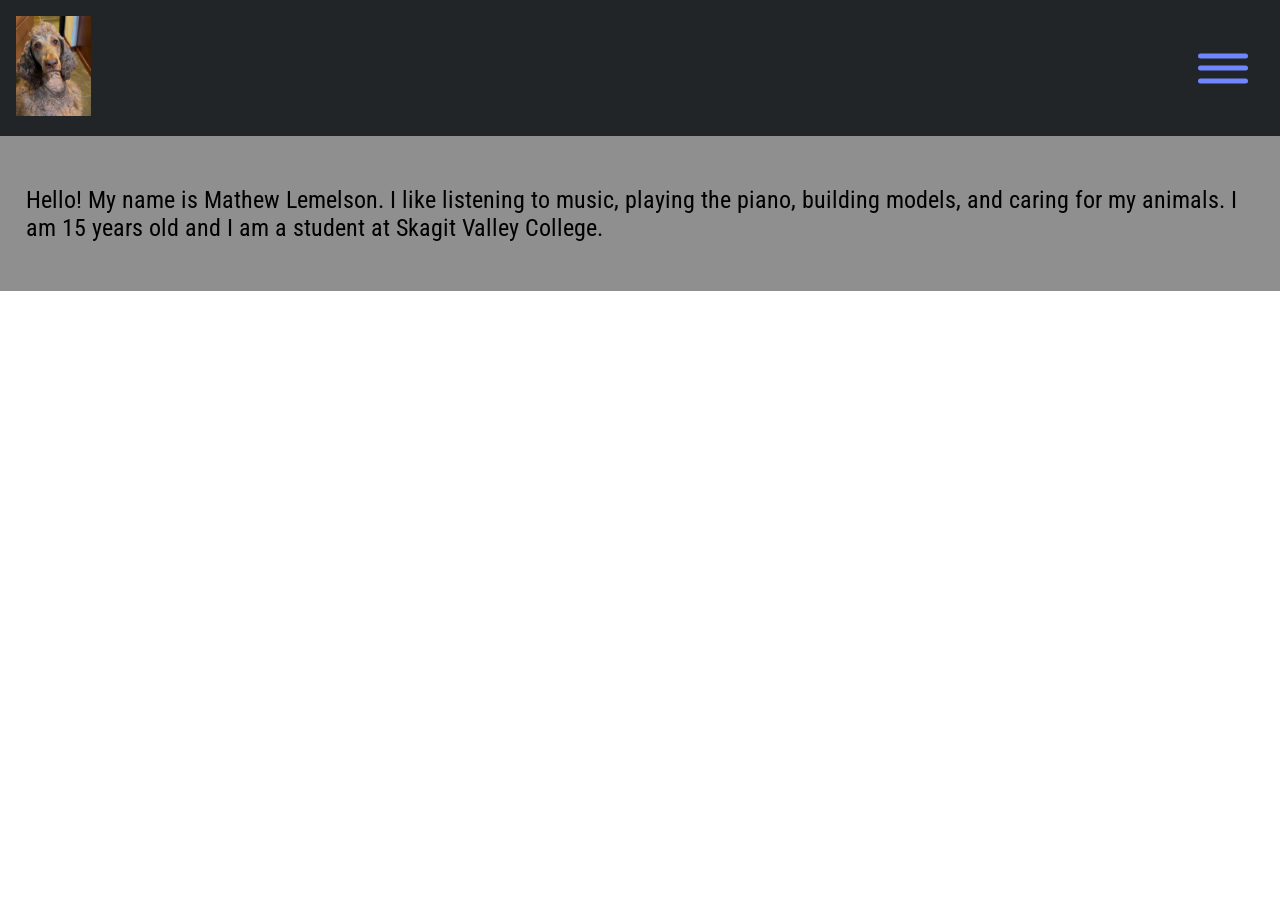
==== aboutme.html @ 1f7396f3 "Add files via upload" ====
<!doctype html>
<html lang="en">
<head>
    <meta charset="utf-8">
    <title> website cool wow </title>
    <meta name="viewport" content="width=device-width, initial-scale=1">
    <link rel="preconnect" href="https://fonts.googleapis.com">
    <link rel="preconnect" href="https://fonts.gstatic.com" crossorigin>
    <link href="https://fonts.googleapis.com/css2?family=Roboto+Condensed:ital,wght@0,100..900;1,100..900&display=swap" rel="stylesheet">
    <link rel="stylesheet" href="css/styles.css">
    <script src="javascript/script.js" defer></script>
</head>

<header class="top-bar">
  <a> <img src="images/logo.jpeg" alt="image of dog"></a>


<!-- hamburger menu stuff from https://www.youtube.com/watch?v=aNDqzlAKmZc-->

    <div class="off-screen-menu">
        <ul>
            <li> <a href="index.html">Home</a></li>
            <li> <a href="aboutme.html">About Me</a></li>
            <li> <a href="stuffilike.html">Stuff I like</a></li>
        </ul>
    </div>

    <nav>
        <div class="ham-menu">
            <span> </span>
            <span></span>
            <span></span>
        </div>
    </nav>
</header>

<main>
    <div class="aboutme-text">
        <p> Hello! My name is Mathew Lemelson. I like listening to music, playing the piano, building models, and caring for my animals. I am 15 years old and I am a student at Skagit Valley College. </p>
    </div>

</main>
---- css/styles.css ----
/* reset css */
body, header, nav, main, footer, div, h1, img, ul {
    margin: 0;
    padding: 0;
    border: 0;
}

header img {
    height: 100px;
    width:auto;
}
/* font */
roboto-condensed-<font> {
  font-family: "Roboto Condensed", sans-serif;
  font-optical-sizing: auto;
  font-weight: <weight>;
  font-style: normal;
}
/* top bar */
.top-bar {
    display: flex;
    justify-content: space-between;
    align-items:center;
    padding: 1rem;
    background: rgb(34,37,39);
}
/* main content */
main { 
    padding: 2%;
    font-family: "Roboto Condensed", sans-serif;
    font-size: 1.5rem;
    background-color: rgb(143,143,143);
    text-align: left;
    overflow: auto;
}

main img { 
    height: 250px;
    width: auto;
    float: right;
    margin-right: 1em;
    
}

/* stuff I like page */
    .like-images {
        display: flex;
        height: 250px;
        width: auto;
        float: right;
        margin-right: 3%;
    }
/* mobile view */ 

@media screen and (max-width:550px) {
    .mobile {
        display: block;
    }

    .tablet-desktop {
        display: none;
    }
}
@media screen and (min-width:551px) {
    .mobile {
        display: none;
    }

    .tablet-desktop {
        display: block;
    }
}

/* burger menu */
.off-screen-menu ul {
    list-style: none;
}
.off-screen-menu ul li a {
    color: rgb(143,143,143);
    text-decoration: none;
}
    .off-screen-menu {
        background-color: rgb(34,37,39);
        height: 100vh;
        width: 100%;
        max-width: 450px;
        position: fixed;
        top: 0;
        right: -450px;
        display: flex;
        flex-direction: column;
        justify-content: center;
        text-align: center;
        font-size: 3rem;
        transition: .3s ease;
    
    }
    .off-screen-menu.active {
        right: 0;   
    }
    nav {
        padding: 1rem;
        display: flex;
        background: rgb(34,37,39);
    }
    .ham-menu {
        height: 50px;
        width: 50px;
        margin-left: auto;
        position: relative;
    }
    .ham-menu span {
        height: 5px;
        width: 100%;
        background: #6F86ff;
        border-radius: 25px;
        position: absolute;
        top: 50%;
        left: 50%;
        transform: translate(-50%, -50%);
        transition: .3s ease;
    }
    .ham-menu span:nth-child(1) {
        top: 25%; 
    }
    .ham-menu span:nth-child(3) {
        top: 75%;
    }
    .ham-menu.active span:nth-child(1) {
        top: 50%;
        transform: translate(-50%, -50%) rotate(45deg);
    }
    .ham-menu.active span:nth-child(2) {
        opacity: 0;
    }
    .ham-menu.active span:nth-child(3) {
        top: 50%;
        transform: translate(-50%, -50%) rotate(-45deg);
    }
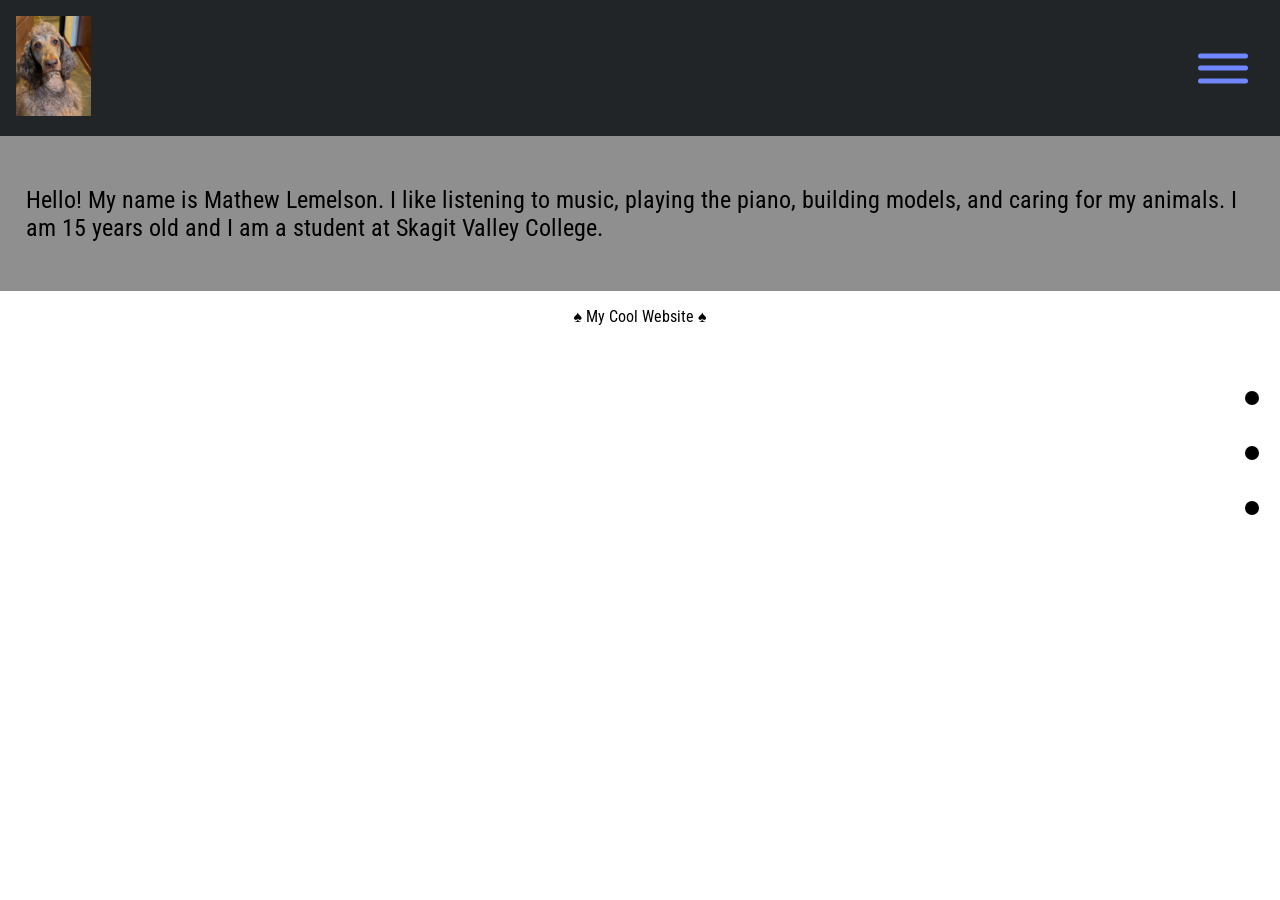
==== commit 2d295567: "Add files via upload" ====
--- a/aboutme.html
+++ b/aboutme.html
@@ -2,7 +2,7 @@
 <html lang="en">
 <head>
     <meta charset="utf-8">
-    <title> website cool wow </title>
+    <title> My personal website  </title>
     <meta name="viewport" content="width=device-width, initial-scale=1">
     <link rel="preconnect" href="https://fonts.googleapis.com">
     <link rel="preconnect" href="https://fonts.gstatic.com" crossorigin>
@@ -39,4 +39,8 @@
         <p> Hello! My name is Mathew Lemelson. I like listening to music, playing the piano, building models, and caring for my animals. I am 15 years old and I am a student at Skagit Valley College. </p>
     </div>
 
-</main>+</main>
+
+<footer> 
+    <p> &spades; My Cool Website &spades;</p>
+</footer>
--- a/css/styles.css
+++ b/css/styles.css
@@ -51,26 +51,14 @@
         float: right;
         margin-right: 3%;
     }
-/* mobile view */ 
 
-@media screen and (max-width:550px) {
-    .mobile {
-        display: block;
-    }
-
-    .tablet-desktop {
-        display: none;
-    }
+/* footer stuff */
+footer {
+    float: center;
+    text-align: center;
+    font-family: "Roboto Condensed", sans-serif;
 }
-@media screen and (min-width:551px) {
-    .mobile {
-        display: none;
-    }
-
-    .tablet-desktop {
-        display: block;
-    }
-}
+ß
 
 /* burger menu */
 .off-screen-menu ul {
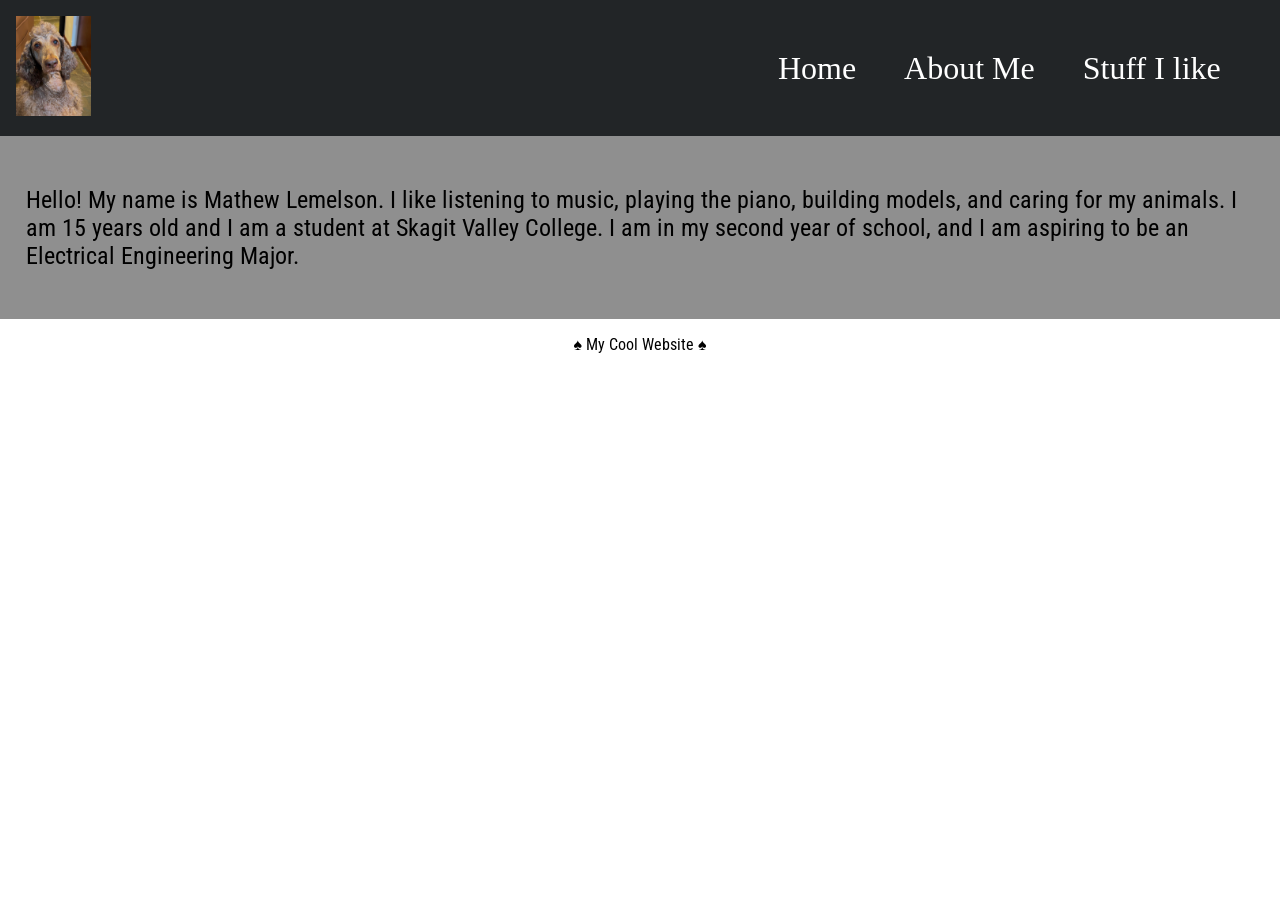
==== commit 99e785b3: "Add files via upload" ====
--- a/aboutme.html
+++ b/aboutme.html
@@ -36,7 +36,7 @@
 
 <main>
     <div class="aboutme-text">
-        <p> Hello! My name is Mathew Lemelson. I like listening to music, playing the piano, building models, and caring for my animals. I am 15 years old and I am a student at Skagit Valley College. </p>
+        <p> Hello! My name is Mathew Lemelson. I like listening to music, playing the piano, building models, and caring for my animals. I am 15 years old and I am a student at Skagit Valley College. I am in my second year of school, and I am aspiring to be an Electrical Engineering Major. </p>
     </div>
 
 </main>
--- a/css/styles.css
+++ b/css/styles.css
@@ -17,6 +17,7 @@
   font-weight: <weight>;
   font-style: normal;
 }
+
 /* top bar */
 .top-bar {
     display: flex;
@@ -26,6 +27,8 @@
     background: rgb(34,37,39);
 }
 /* main content */
+
+
 main { 
     padding: 2%;
     font-family: "Roboto Condensed", sans-serif;
@@ -45,11 +48,43 @@
 
 /* stuff I like page */
     .like-images {
-        display: flex;
+        display: block;
         height: 250px;
         width: auto;
         float: right;
         margin-right: 3%;
+    }
+    
+    .like-images img {
+        margin-bottom: 1em;
+        border-radius: 50px;
+        }
+
+        .like-img-text {
+            float: left;
+            text-align: left;
+        }
+
+    @media screen and (max-width: 700px) {
+        .like-images {
+            display: block;
+            height: auto;
+            width: 250px;
+            float: right;
+            margin-right: 1em;
+            margin-top: 1em;
+            margin-bottom: 1em;
+        }
+
+        .like-images img {
+            margin-bottom: 1em;
+            border-radius: 50px;
+        }
+
+        .like-img-text {
+            float: left;
+            text-align: left;
+        }
     }
 
 /* footer stuff */
@@ -58,11 +93,11 @@
     text-align: center;
     font-family: "Roboto Condensed", sans-serif;
 }
-ß
 
 /* burger menu */
 .off-screen-menu ul {
     list-style: none;
+    text-decoration: none;
 }
 .off-screen-menu ul li a {
     color: rgb(143,143,143);
@@ -126,3 +161,50 @@
         top: 50%;
         transform: translate(-50%, -50%) rotate(-45deg);
     }
+
+    .off-screen-menu ul li a:hover {
+        background-color: white;
+        color: rgb(34,37,39);
+        border-radius:5px;
+        padding: 0.5rem;
+    }
+/* hide burger nav on desktop */ 
+@media screen and (min-width: 700px) {
+    nav {
+        padding: 0%;
+        display: none;
+    }
+
+    .ham-menu {
+        display: none;
+    }
+
+    .off-screen-menu {
+        position: static;
+        height: auto;
+        width: auto;
+        max-width: none;
+        background-color: transparent;
+        flex-direction: row;
+        justify-content: center;
+        font-size: 1.1rem;
+    }
+
+    .off-screen-menu ul {
+        display: flex;
+        gap:2rem;
+    }
+
+    .off-screen-menu ul li a {
+        color: white;
+        font-size: 2rem;
+        border-radius: 5px;
+        border-radius:5px;
+        padding: 0.5rem;
+    }
+
+
+    .off-screen-menu ul:last-child {
+        margin-right: 2em;
+    }
+}
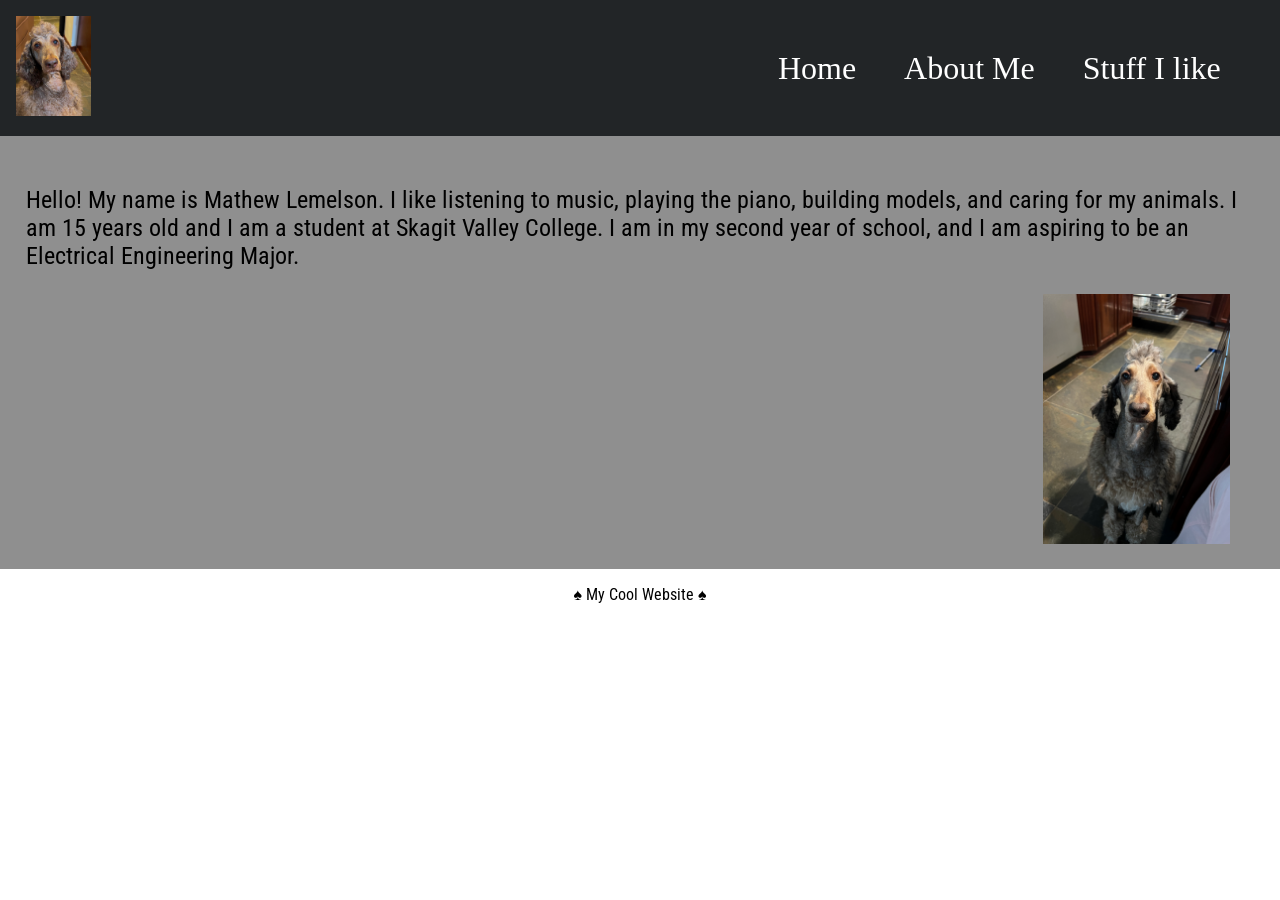
==== commit 69256f52: "Add files via upload" ====
--- a/aboutme.html
+++ b/aboutme.html
@@ -39,6 +39,9 @@
         <p> Hello! My name is Mathew Lemelson. I like listening to music, playing the piano, building models, and caring for my animals. I am 15 years old and I am a student at Skagit Valley College. I am in my second year of school, and I am aspiring to be an Electrical Engineering Major. </p>
     </div>
 
+    <div class="aboutme-image">
+        <a> <img src="images/kitchenred.jpeg" alt="image of dog"></a>
+    </div>
 </main>
 
 <footer> 
--- a/css/styles.css
+++ b/css/styles.css
@@ -45,48 +45,21 @@
     margin-right: 1em;
     
 }
+/* stuff I like stuff wow amazing */
+.like-item {
+    display: block;
+    margin-bottom: 1em;
+    min-height: 250px;
+   
+}
 
-/* stuff I like page */
-    .like-images {
-        display: block;
-        height: 250px;
-        width: auto;
-        float: right;
-        margin-right: 3%;
-    }
-    
-    .like-images img {
-        margin-bottom: 1em;
-        border-radius: 50px;
-        }
-
-        .like-img-text {
-            float: left;
-            text-align: left;
-        }
-
-    @media screen and (max-width: 700px) {
-        .like-images {
-            display: block;
-            height: auto;
-            width: 250px;
-            float: right;
-            margin-right: 1em;
-            margin-top: 1em;
-            margin-bottom: 1em;
-        }
-
-        .like-images img {
-            margin-bottom: 1em;
-            border-radius: 50px;
-        }
-
-        .like-img-text {
-            float: left;
-            text-align: left;
-        }
-    }
-
+.like-item img {
+    float: right;
+    height: 250px;
+    width: auto;
+    border-radius: 10px;
+    margin-left: 1em;
+}
 /* footer stuff */
 footer {
     float: center;
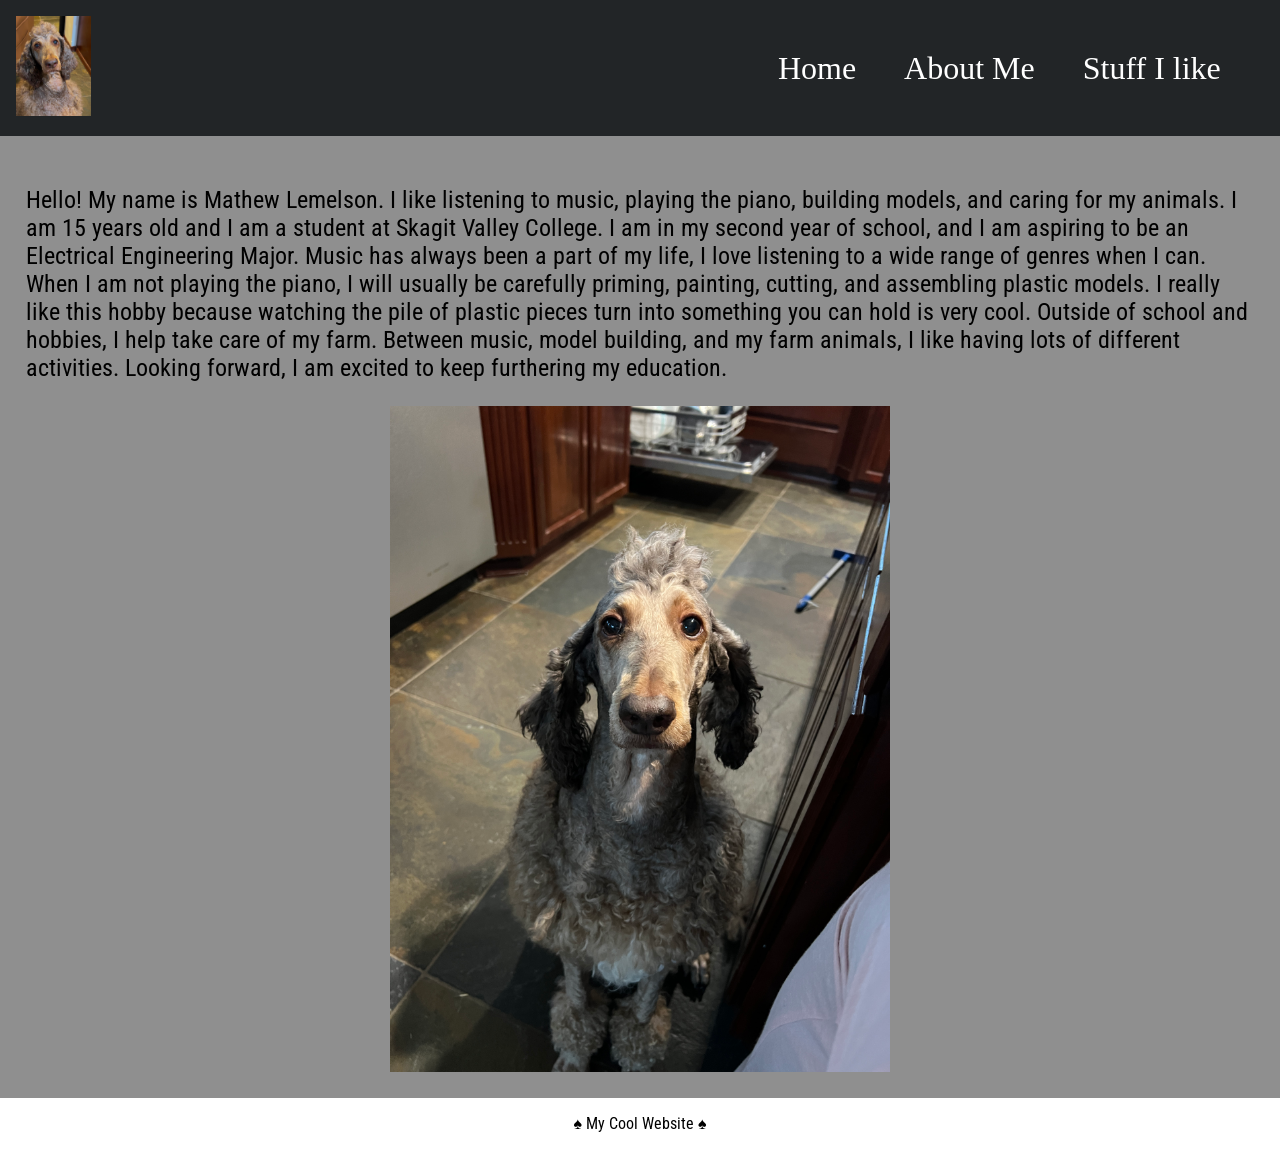
==== commit 51a08eed: "Add files via upload" ====
--- a/aboutme.html
+++ b/aboutme.html
@@ -36,7 +36,7 @@
 
 <main>
     <div class="aboutme-text">
-        <p> Hello! My name is Mathew Lemelson. I like listening to music, playing the piano, building models, and caring for my animals. I am 15 years old and I am a student at Skagit Valley College. I am in my second year of school, and I am aspiring to be an Electrical Engineering Major. </p>
+        <p> Hello! My name is Mathew Lemelson. I like listening to music, playing the piano, building models, and caring for my animals. I am 15 years old and I am a student at Skagit Valley College. I am in my second year of school, and I am aspiring to be an Electrical Engineering Major. Music has always been a part of my life, I love listening to a wide range of genres when I can. When I am not playing the piano, I will usually be carefully priming, painting, cutting, and assembling plastic models. I really like this hobby because watching the pile of plastic pieces turn into something you can hold is very cool. Outside of school and hobbies, I help take care of my farm. Between music, model building, and my farm animals, I like having lots of different activities. Looking forward, I am excited to keep furthering my education. </p>
     </div>
 
     <div class="aboutme-image">
--- a/css/styles.css
+++ b/css/styles.css
@@ -10,6 +10,24 @@
     height: 100px;
     width:auto;
 }
+
+html { 
+    height: 100%;
+}
+
+body {
+    height: 100%;
+    display: flex;
+    flex-direction: column;
+    min-height: 100vh;
+}
+
+
+body { 
+    display: flex;
+    flex-direction: column;
+    min-height: 100vh;
+ }
 /* font */
 roboto-condensed-<font> {
   font-family: "Roboto Condensed", sans-serif;
@@ -30,12 +48,14 @@
 
 
 main { 
+    flex: 1 0 auto;
     padding: 2%;
     font-family: "Roboto Condensed", sans-serif;
     font-size: 1.5rem;
     background-color: rgb(143,143,143);
     text-align: left;
     overflow: auto;
+    
 }
 
 main img { 
@@ -45,20 +65,53 @@
     margin-right: 1em;
     
 }
-/* stuff I like stuff wow amazing */
+
+/* home page quick fix */
+.home-image {
+    clear: both;
+}
+
+.home-image img {
+    width: 350x;
+    height: auto;
+    display: block;
+    margin: 1em auto 0;
+}
+/* stuff I like */
+
+.like-item:nth-child(1) {
+    margin-bottom: none;
+    /* not nessecarily sure if this works */
+}
+
 .like-item {
     display: block;
     margin-bottom: 1em;
     min-height: 250px;
+    overflow: auto;
    
 }
 
 .like-item img {
     float: right;
-    height: 250px;
+    height: 275px;
     width: auto;
     border-radius: 10px;
     margin-left: 1em;
+}
+
+/* about me */ 
+.aboutme-image {
+    
+    clear: both;
+}
+
+.aboutme-image img {
+    width: 500px;
+    height: auto;
+    float: none;
+    display: block;
+    margin: 1em auto 0;
 }
 /* footer stuff */
 footer {
